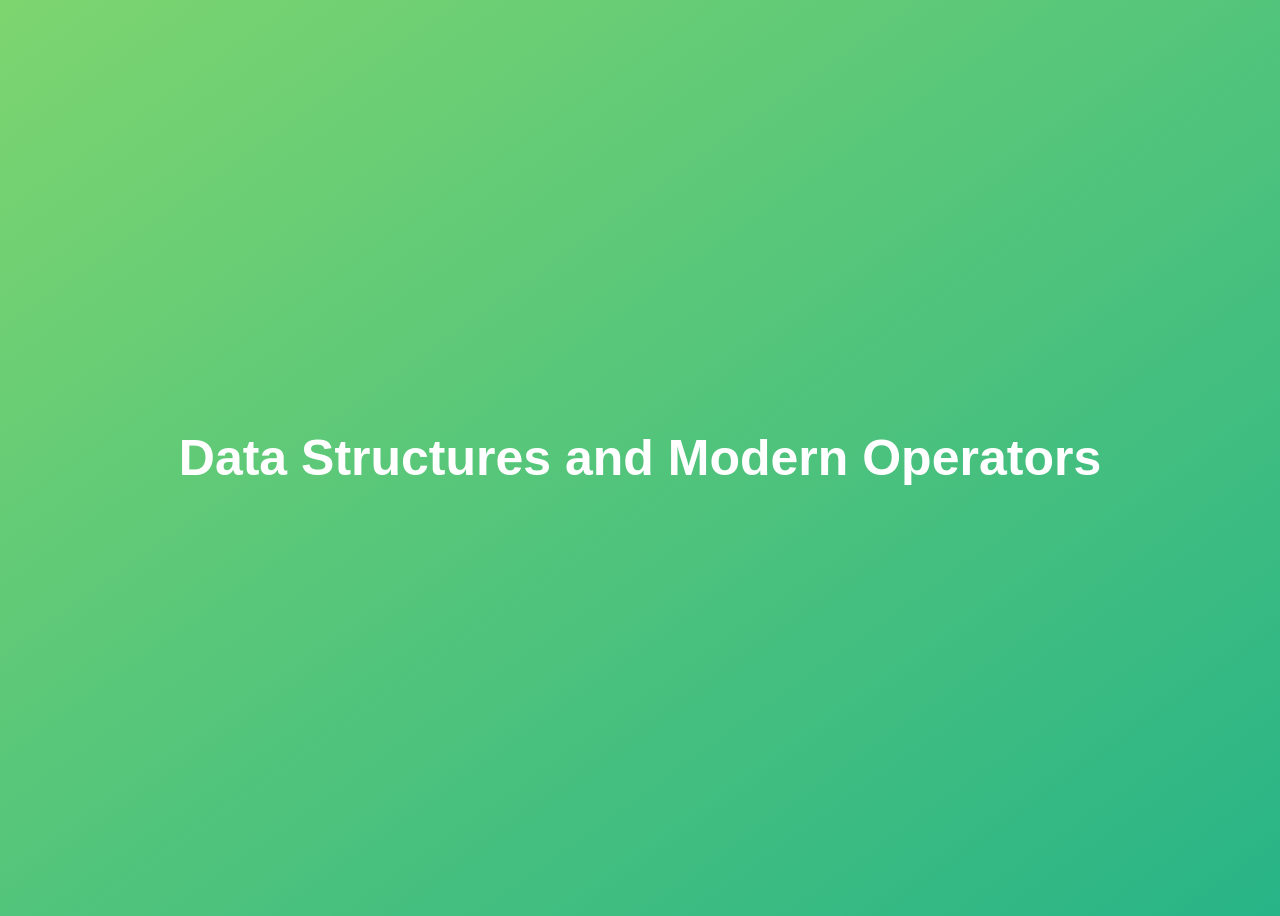
==== 09-Data-Structures-Operators/starter/index.html @ a68fc2ef "for loops and destructuring arrays" ====
<!DOCTYPE html>
<html lang="en">
  <head>
    <meta charset="UTF-8" />
    <meta name="viewport" content="width=device-width, initial-scale=1.0" />
    <meta http-equiv="X-UA-Compatible" content="ie=edge" />
    <title>Data Structures and Modern Operators</title>
    <style>
      body {
        height: 100vh;
        display: flex;
        align-items: center;
        background: linear-gradient(to top left, #28b487, #7dd56f);
      }
      h1 {
        font-family: sans-serif;
        font-size: 50px;
        line-height: 1.3;
        width: 100%;
        padding: 30px;
        text-align: center;
        color: white;
      }
      button {
        width: 50px;
        height: 20px;
        margin: 10px;
      }
      textarea {
        width: 300px;
        height: 100px;
      }
    </style>
  </head>
  <body>
    <h1>Data Structures and Modern Operators</h1>
    <script src="script.js"></script>
    <!-- <script src="challenge12.js"></script> -->
    <!-- <script src="challenge1.js"></script> -->
  </body>
</html>
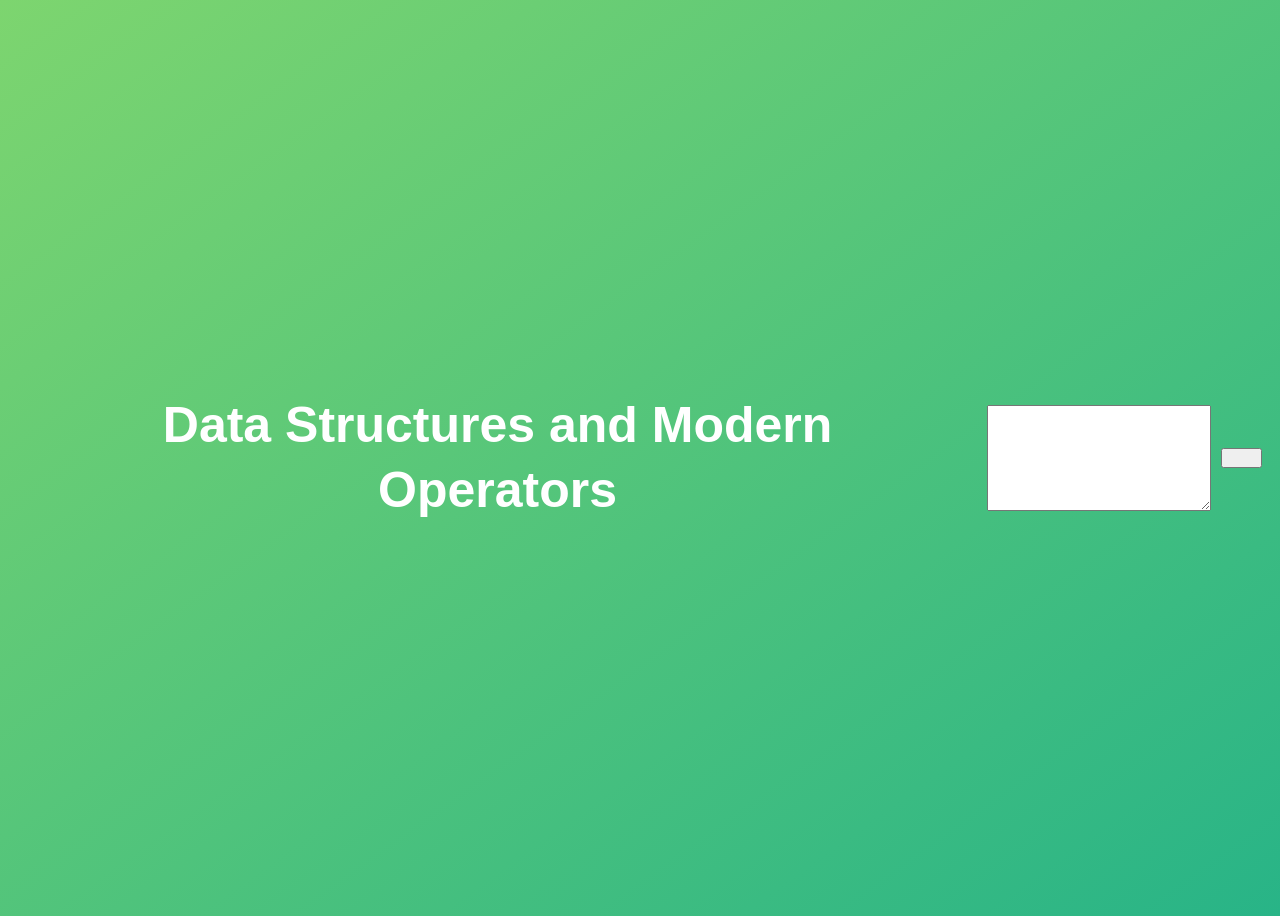
==== commit bef741c2: "WIP string challenge" ====
--- a/09-Data-Structures-Operators/starter/index.html
+++ b/09-Data-Structures-Operators/starter/index.html
@@ -34,8 +34,11 @@
   </head>
   <body>
     <h1>Data Structures and Modern Operators</h1>
-    <script src="script.js"></script>
+    <!-- <script src="script.js"></script> -->
     <!-- <script src="challenge12.js"></script> -->
     <!-- <script src="challenge1.js"></script> -->
+    <!-- <script src="challenge3.js"></script> -->
+    <script src="challenge4.js"></script>
+        
   </body>
 </html>
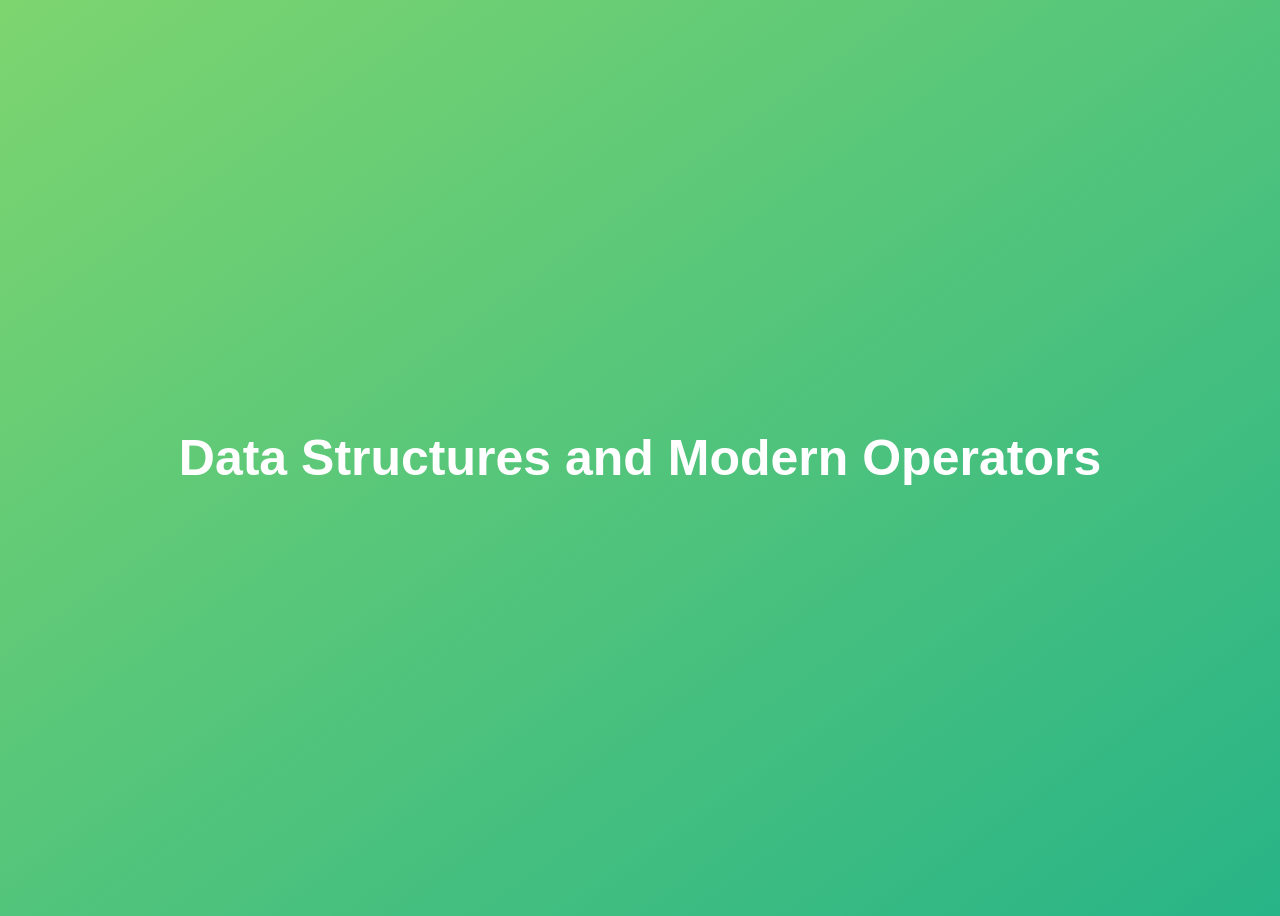
==== commit 62be6f9d: "126 Extra string practice" ====
--- a/09-Data-Structures-Operators/starter/index.html
+++ b/09-Data-Structures-Operators/starter/index.html
@@ -38,7 +38,9 @@
     <!-- <script src="challenge12.js"></script> -->
     <!-- <script src="challenge1.js"></script> -->
     <!-- <script src="challenge3.js"></script> -->
-    <script src="challenge4.js"></script>
+    <!-- <script src="challenge4.js"></script> -->
+    <script src="challenge5.js"></script>
+
         
   </body>
 </html>
